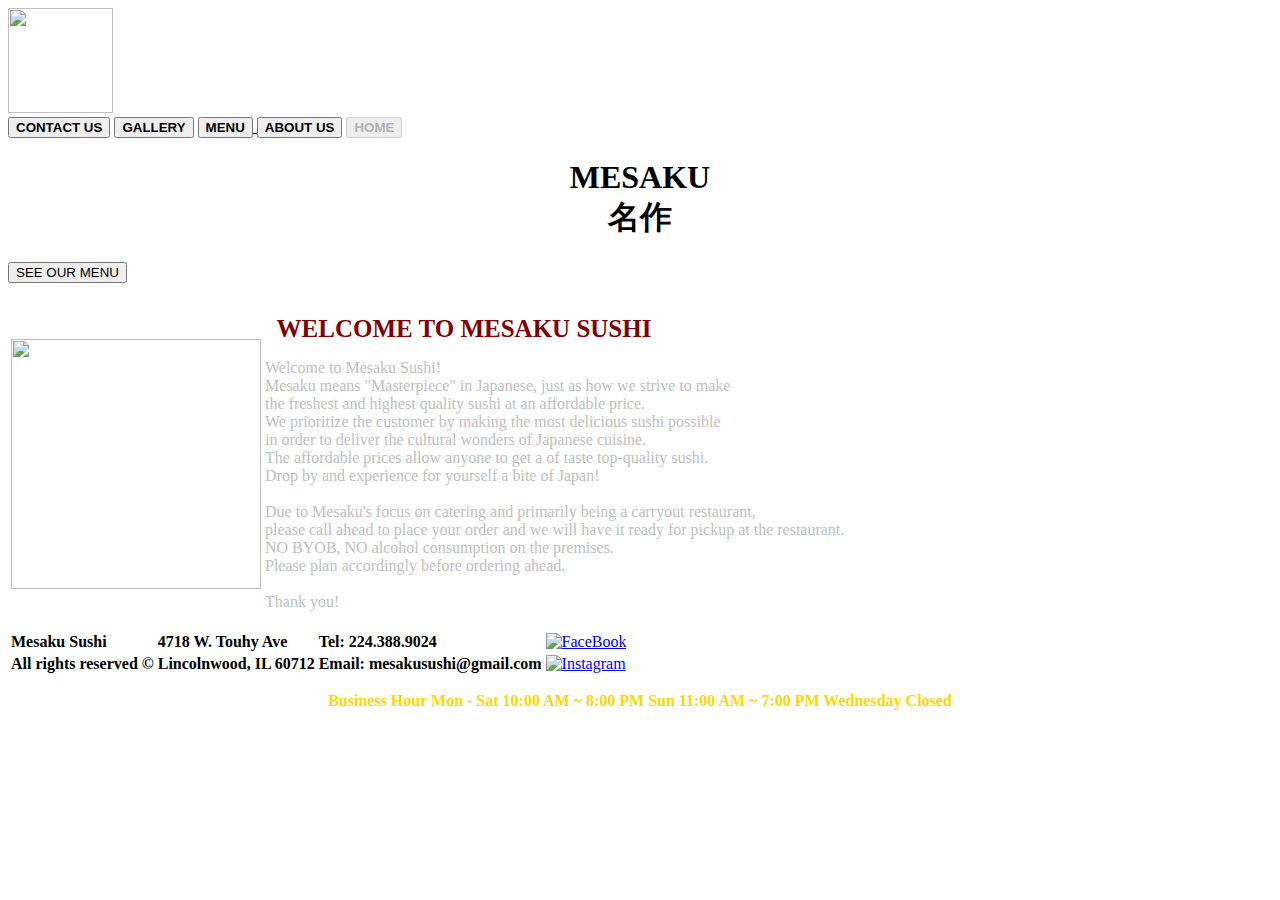
==== index.html @ fbe27a07 "Add files via upload" ====
<!DOCTYPE html>
<html lang="en-us">
    <head>
        <link rel ="stylesheet" type="text/css" href="style.css">
        <meta charset="UTF-8">
        <title>HOME</title>
    </head>
    <body> 
        
        <div class = "div1">
            <div class ="icons"> 
                <a href="index.html"> <img src = "https://storage.googleapis.com/wzukusers/user-29237124/images/596695c703520JsVEKkF/Untitled-4_d200.png" height="105" width="105"> </a>
            </div>

            <div class="btn-group">
                <a href = "contactus.html"><button class="button not"><b>CONTACT US</b></button></a>
                <a href = "gallery.html"><button class="button not"><b>GALLERY</b></button></a>
                <a href = "menu.html"> <button class="button not"><b> MENU </b></button> </a>
                <a href = "aboutus.html"><button class="button not"><b>ABOUT US</b></button></a>
                <button disabled class="button here"><b>HOME</b></button></a>
            </div>
        </div>

        <div class = "div2">
            <h1 style = "text-align:center"> MESAKU  <br> 名作 </h1>

            <a href = "menu.html" > <button class = "menubutton"> SEE OUR MENU</button> </a>
            <br>
            <br>
        </div>

        <div class = "div3">

            <table>
                <tr>
                    <td>
                        <img src = "https://storage.googleapis.com/wzukusers/user-29237124/images/596695c703520JsVEKkF/Untitled-4_d200.png" height="250" width="250">
                    </td>
                    <td>
                        <h4 style = "color: maroon; font-size: 25px; margin:2%;"> WELCOME TO MESAKU SUSHI </h4>
                        <p style = "color: silver;"> Welcome to Mesaku Sushi!
                        <br> Mesaku means "Masterpiece" in Japanese, just as how we strive to make 
                        <br> the freshest and highest quality sushi at an affordable price. 
                        <br> We prioritize the customer by making the most delicious sushi possible 
                        <br> in order to deliver the cultural wonders of Japanese cuisine.
                        <br> The affordable prices allow anyone to get a of taste top-quality sushi. 
                        <br> Drop by and experience for yourself a bite of Japan!
                        <br>
                        <br> Due to Mesaku's focus on catering and primarily being a carryout restaurant, 
                        <br> please call ahead to place your order and we will have it ready for pickup at the restaurant.  
                        <br> NO BYOB, NO alcohol consumption on the premises.
                        <br> Please plan accordingly before ordering ahead.
                        <br>
                        <br> Thank you!
                        </p>
                    </td>
                </tr>
            </table>
        </div>

        <div class = "div4">

            <table class="footer">
                <tr> 
                    <td> <b>Mesaku Sushi </b></td> 
                    <td> <b>4718 W. Touhy Ave</b> </td> 
                    <td> <b>Tel: 224.388.9024 </b></td> 
                    <td> 
                        <a href="https://www.facebook.com/mesakusushi"> 
                            <img alt="FaceBook" src="https://cdn.freebiesupply.com/logos/large/2x/facebook-logo-2019.png" width="20" height="20"> 
                        </a>
                    </td>
                </tr>

                <tr> 
                    <td> <b>All rights reserved © </b></td> 
                    <td> <b>Lincolnwood, IL 60712</b></td> 
                    <td> <b>Email: mesakusushi@gmail.com </b> </td> 
                    <td> 
                        <a href="https://www.instagram.com/mesakusushi/"> 
                            <img alt="Instagram" src="https://assets.stickpng.com/images/5ecec78673e4440004f09e77.png" width="20" height="20"> 
                        </a>
                    </td>
                </tr>
            </table>
            <p style = "text-align: center; color:gold;"> <b>Business Hour    Mon - Sat  10:00 AM ~ 8:00 PM   Sun 11:00 AM ~ 7:00 PM    Wednesday  Closed </b></p>
        </div>

    </body>
</html>
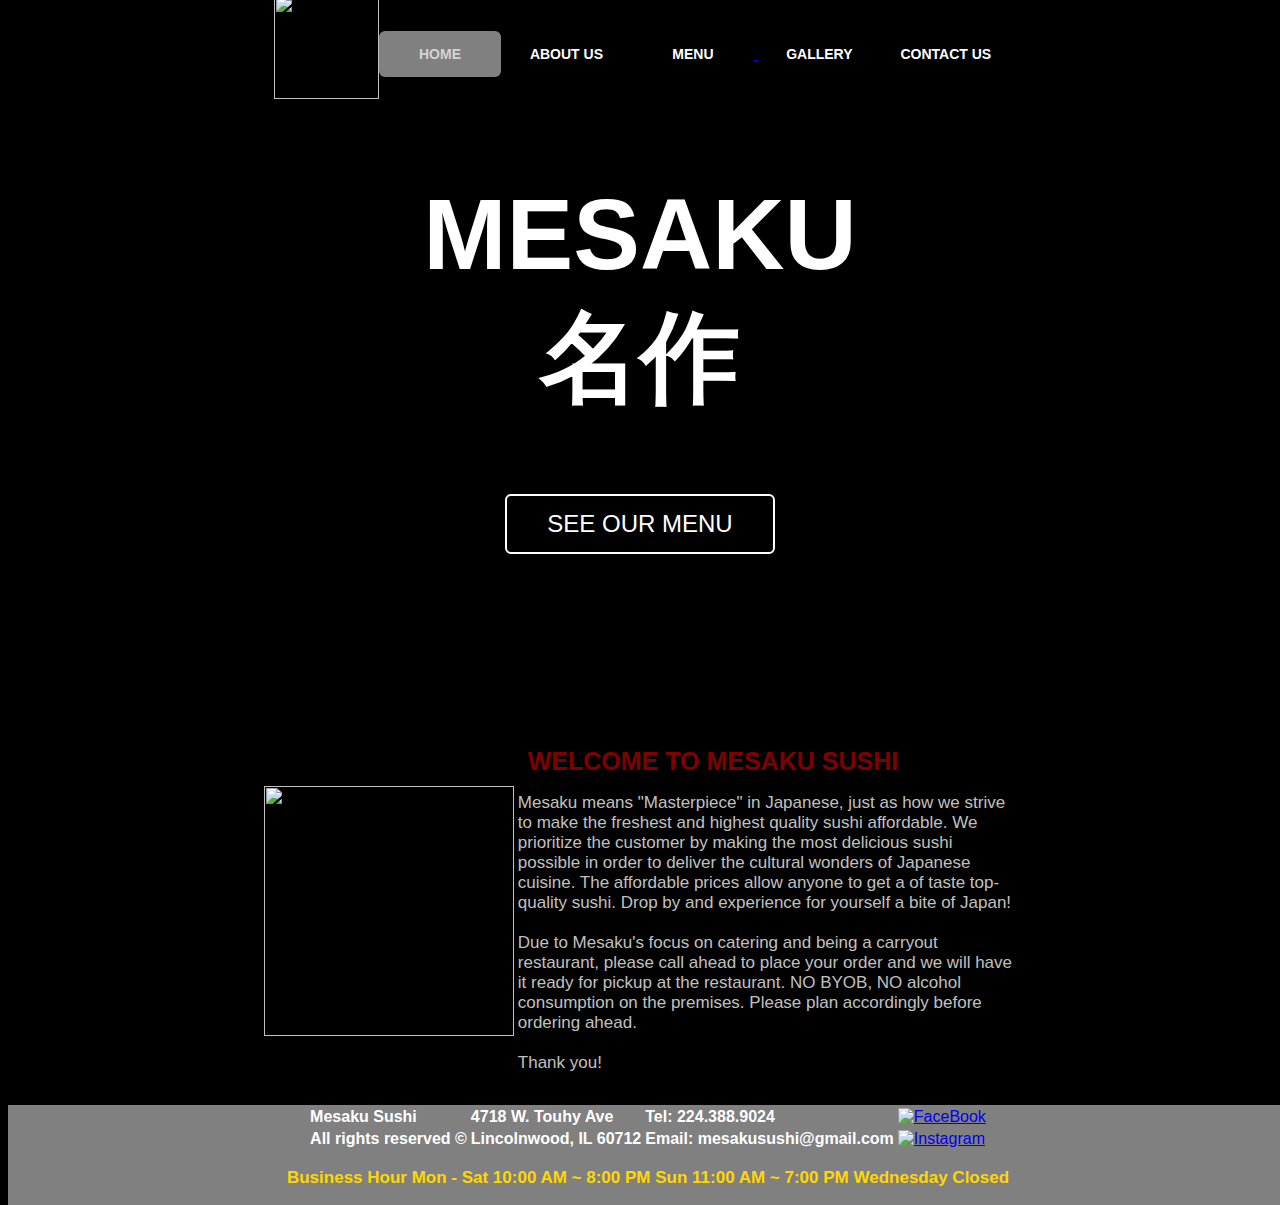
==== commit 9dc21a29: "formatting" ====
--- a/index.html
+++ b/index.html
@@ -7,29 +7,28 @@
     </head>
     <body> 
         
-        <div class = "div1">
+        <div class = "header">
             <div class ="icons"> 
                 <a href="index.html"> <img src = "https://storage.googleapis.com/wzukusers/user-29237124/images/596695c703520JsVEKkF/Untitled-4_d200.png" height="105" width="105"> </a>
             </div>
-
             <div class="btn-group">
+                <button disabled class="button here"><b> HOME </b></button> 
+                <a href = "aboutus.html"><button class="button not"><b>ABOUT US</b></button></a>
+                <a href = "menu.html"> <button class="button not"><b> MENU </b></button> </a>
+                <a href = "gallery.html"><button class="button not"><b>GALLERY</b></button></a>
                 <a href = "contactus.html"><button class="button not"><b>CONTACT US</b></button></a>
-                <a href = "gallery.html"><button class="button not"><b>GALLERY</b></button></a>
-                <a href = "menu.html"> <button class="button not"><b> MENU </b></button> </a>
-                <a href = "aboutus.html"><button class="button not"><b>ABOUT US</b></button></a>
-                <button disabled class="button here"><b>HOME</b></button></a>
             </div>
         </div>
 
         <div class = "div2">
             <h1 style = "text-align:center"> MESAKU  <br> 名作 </h1>
 
-            <a href = "menu.html" > <button class = "menubutton"> SEE OUR MENU</button> </a>
+            <a href = "menu.html" > <button class = "menubutton">SEE OUR MENU</button> </a>
             <br>
             <br>
         </div>
 
-        <div class = "div3">
+        <div class = "description">
 
             <table>
                 <tr>
@@ -38,21 +37,22 @@
                     </td>
                     <td>
                         <h4 style = "color: maroon; font-size: 25px; margin:2%;"> WELCOME TO MESAKU SUSHI </h4>
-                        <p style = "color: silver;"> Welcome to Mesaku Sushi!
-                        <br> Mesaku means "Masterpiece" in Japanese, just as how we strive to make 
-                        <br> the freshest and highest quality sushi at an affordable price. 
-                        <br> We prioritize the customer by making the most delicious sushi possible 
-                        <br> in order to deliver the cultural wonders of Japanese cuisine.
-                        <br> The affordable prices allow anyone to get a of taste top-quality sushi. 
-                        <br> Drop by and experience for yourself a bite of Japan!
-                        <br>
-                        <br> Due to Mesaku's focus on catering and primarily being a carryout restaurant, 
-                        <br> please call ahead to place your order and we will have it ready for pickup at the restaurant.  
-                        <br> NO BYOB, NO alcohol consumption on the premises.
-                        <br> Please plan accordingly before ordering ahead.
-                        <br>
-                        <br> Thank you!
-                        </p>
+                        <p style = "color: silver;">
+                             Mesaku means "Masterpiece" in Japanese, just as how we strive to make 
+                            the freshest and highest quality sushi affordable. 
+                            We prioritize the customer by making the most delicious sushi possible 
+                            in order to deliver the cultural wonders of Japanese cuisine.
+                            The affordable prices allow anyone to get a of taste top-quality sushi. 
+                            Drop by and experience for yourself a bite of Japan!
+                            <br>
+                            <br>
+                            Due to Mesaku's focus on catering and being a carryout restaurant, 
+                            please call ahead to place your order and we will have it ready for pickup at the restaurant.  
+                             NO BYOB, NO alcohol consumption on the premises.
+                            Please plan accordingly before ordering ahead.
+                            <br>
+                            <br> Thank you!
+                            </p>
                     </td>
                 </tr>
             </table>
--- a/style.css
+++ b/style.css
@@ -0,0 +1,123 @@
+body{
+	/*text-align:  center; */
+	background-color:  black;
+	color: white;
+	font-family: Tahoma, sans-serif;
+}
+
+h1{
+	font-size: 100px;
+	text-shadow: 2px 3px black;
+}
+
+
+.divtitle{
+	text-align: center;
+	padding: 10px 0;
+}
+
+p{
+	font-size: 17px;
+}
+
+p.title{
+	font-size: 35px;
+}
+
+.header{
+	position:relative;
+	padding:22px;
+	margin-left: auto;
+  	margin-right: auto;
+}
+
+.icons{
+	position: relative;
+	margin-left:20%;
+	float:left; 
+	bottom:36px;
+}
+
+.icons2{
+	margin-left:2%;
+	float:left; 
+}
+
+.div2{
+	text-align: center;
+	height: 600px;
+	background-image: url('https://storage.googleapis.com/wzukusers/user-29237124/images/59a1f55e0ff80gxrI9MO/638A9839.JPG');
+	background-size: cover;
+	border: 1px solid black;
+	padding: 10px 0;
+}
+
+.description{
+	margin: auto;
+	width: 60%;
+	padding:1%;
+}
+
+.div4{
+	background-color: grey;
+	position: absolute;
+	width: 100%;
+	bottom:1;
+}
+
+.footer, .menu{
+	display: flex;
+	justify-content: center;
+}
+
+.contact{
+	width: 25%;
+	margin-left: auto;
+  	margin-right: auto;
+}
+
+.btn-group .button{
+  background-color: transparent;
+  position: static;
+  color: white;
+  border: none;
+  padding: 15px;
+  border-radius: 6px;
+  transition-duration: 0.6s;
+}
+
+.button{
+	width:10%;
+	text-align: center;
+  	font-size: 14px;
+}
+
+.btn-group{
+	position:relative;
+	padding-top: 1px;
+}
+
+.btn-group .here{
+	color: lightgray;
+	background-color:  gray; 
+}
+
+.btn-group .not:hover{
+	background-color: salmon;
+}
+
+.menubutton{
+	background-color: transparent;
+	color:white;
+	border: 2px solid white;
+	padding: 14px 40px;
+	font-size: 24px;
+	transition-duration: 0.6s;
+	border-radius: 6px;
+}
+
+.menubutton:hover {
+  background-color: white;
+  color: black;
+}
+
